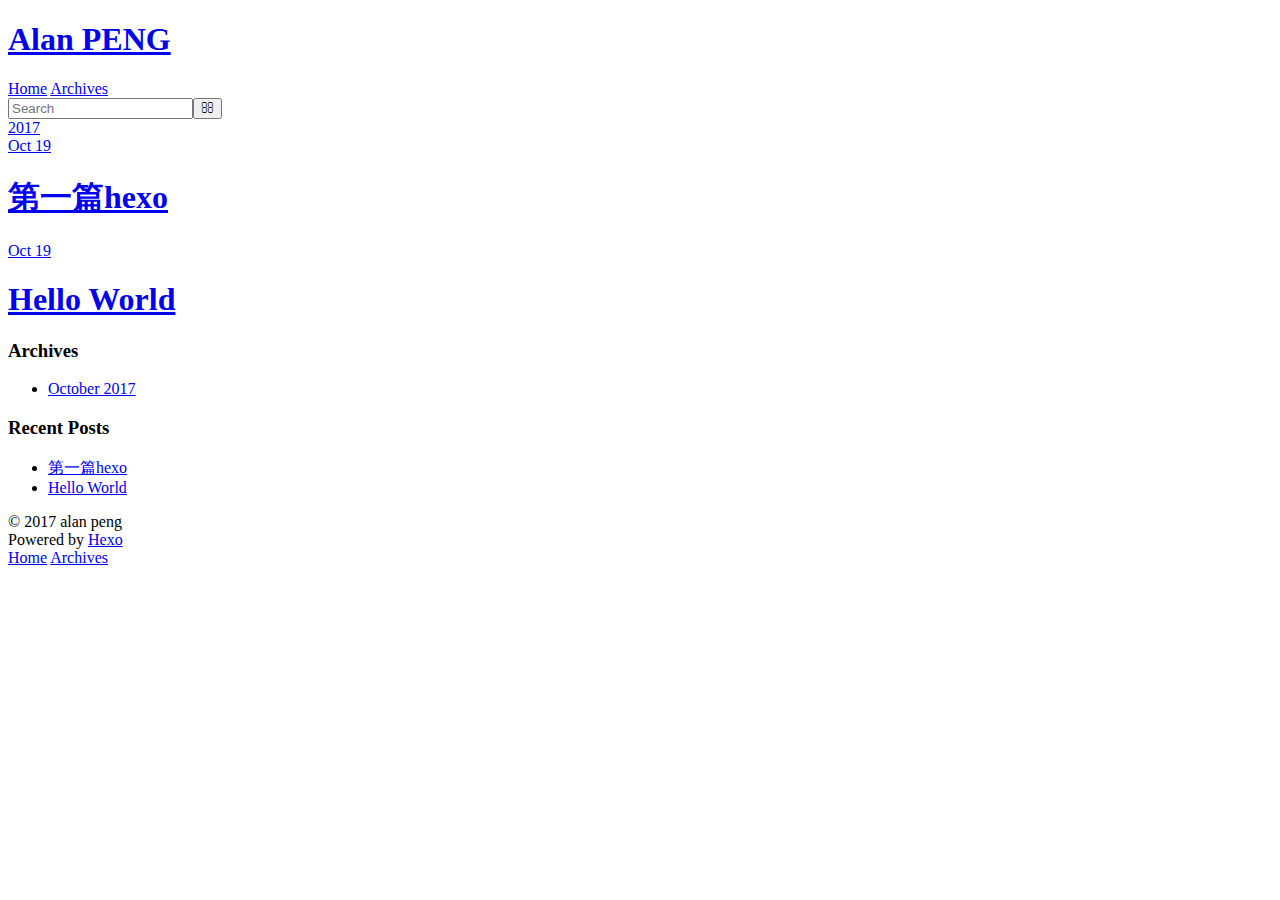
==== archives/index.html @ 89a02bb7 "Site updated: 2017-10-19 17:26:39" ====
<!DOCTYPE html>
<html>
<head>
  <meta charset="utf-8">
  
  <title>Archives | Alan PENG</title>
  <meta name="viewport" content="width=device-width, initial-scale=1, maximum-scale=1">
  <meta property="og:type" content="website">
<meta property="og:title" content="Alan PENG">
<meta property="og:url" content="http://yoursite.com/archives/index.html">
<meta property="og:site_name" content="Alan PENG">
<meta name="twitter:card" content="summary">
<meta name="twitter:title" content="Alan PENG">
  
    <link rel="alternate" href="/atom.xml" title="Alan PENG" type="application/atom+xml">
  
  
    <link rel="icon" href="/favicon.png">
  
  
    <link href="//fonts.googleapis.com/css?family=Source+Code+Pro" rel="stylesheet" type="text/css">
  
  <link rel="stylesheet" href="/css/style.css">
  

</head>

<body>
  <div id="container">
    <div id="wrap">
      <header id="header">
  <div id="banner"></div>
  <div id="header-outer" class="outer">
    <div id="header-title" class="inner">
      <h1 id="logo-wrap">
        <a href="/" id="logo">Alan PENG</a>
      </h1>
      
    </div>
    <div id="header-inner" class="inner">
      <nav id="main-nav">
        <a id="main-nav-toggle" class="nav-icon"></a>
        
          <a class="main-nav-link" href="/">Home</a>
        
          <a class="main-nav-link" href="/archives">Archives</a>
        
      </nav>
      <nav id="sub-nav">
        
          <a id="nav-rss-link" class="nav-icon" href="/atom.xml" title="RSS Feed"></a>
        
        <a id="nav-search-btn" class="nav-icon" title="Search"></a>
      </nav>
      <div id="search-form-wrap">
        <form action="//google.com/search" method="get" accept-charset="UTF-8" class="search-form"><input type="search" name="q" class="search-form-input" placeholder="Search"><button type="submit" class="search-form-submit">&#xF002;</button><input type="hidden" name="sitesearch" value="http://yoursite.com"></form>
      </div>
    </div>
  </div>
</header>
      <div class="outer">
        <section id="main">
  
  
    
    
      
      
      <section class="archives-wrap">
        <div class="archive-year-wrap">
          <a href="/archives/2017" class="archive-year">2017</a>
        </div>
        <div class="archives">
    
    <article class="archive-article archive-type-post">
  <div class="archive-article-inner">
    <header class="archive-article-header">
      <a href="/2017/10/19/第一篇hexo/" class="archive-article-date">
  <time datetime="2017-10-19T07:49:09.000Z" itemprop="datePublished">Oct 19</time>
</a>
      
  
    <h1 itemprop="name">
      <a class="archive-article-title" href="/2017/10/19/第一篇hexo/">第一篇hexo</a>
    </h1>
  

    </header>
  </div>
</article>
  
    
    
    <article class="archive-article archive-type-post">
  <div class="archive-article-inner">
    <header class="archive-article-header">
      <a href="/2017/10/19/hello-world/" class="archive-article-date">
  <time datetime="2017-10-19T07:46:48.548Z" itemprop="datePublished">Oct 19</time>
</a>
      
  
    <h1 itemprop="name">
      <a class="archive-article-title" href="/2017/10/19/hello-world/">Hello World</a>
    </h1>
  

    </header>
  </div>
</article>
  
  
    </div></section>
  

</section>
        
          <aside id="sidebar">
  
    

  
    

  
    
  
    
  <div class="widget-wrap">
    <h3 class="widget-title">Archives</h3>
    <div class="widget">
      <ul class="archive-list"><li class="archive-list-item"><a class="archive-list-link" href="/archives/2017/10/">October 2017</a></li></ul>
    </div>
  </div>


  
    
  <div class="widget-wrap">
    <h3 class="widget-title">Recent Posts</h3>
    <div class="widget">
      <ul>
        
          <li>
            <a href="/2017/10/19/第一篇hexo/">第一篇hexo</a>
          </li>
        
          <li>
            <a href="/2017/10/19/hello-world/">Hello World</a>
          </li>
        
      </ul>
    </div>
  </div>

  
</aside>
        
      </div>
      <footer id="footer">
  
  <div class="outer">
    <div id="footer-info" class="inner">
      &copy; 2017 alan peng<br>
      Powered by <a href="http://hexo.io/" target="_blank">Hexo</a>
    </div>
  </div>
</footer>
    </div>
    <nav id="mobile-nav">
  
    <a href="/" class="mobile-nav-link">Home</a>
  
    <a href="/archives" class="mobile-nav-link">Archives</a>
  
</nav>
    

<script src="//ajax.googleapis.com/ajax/libs/jquery/2.0.3/jquery.min.js"></script>


  <link rel="stylesheet" href="/fancybox/jquery.fancybox.css">
  <script src="/fancybox/jquery.fancybox.pack.js"></script>


<script src="/js/script.js"></script>

  </div>
</body>
</html>
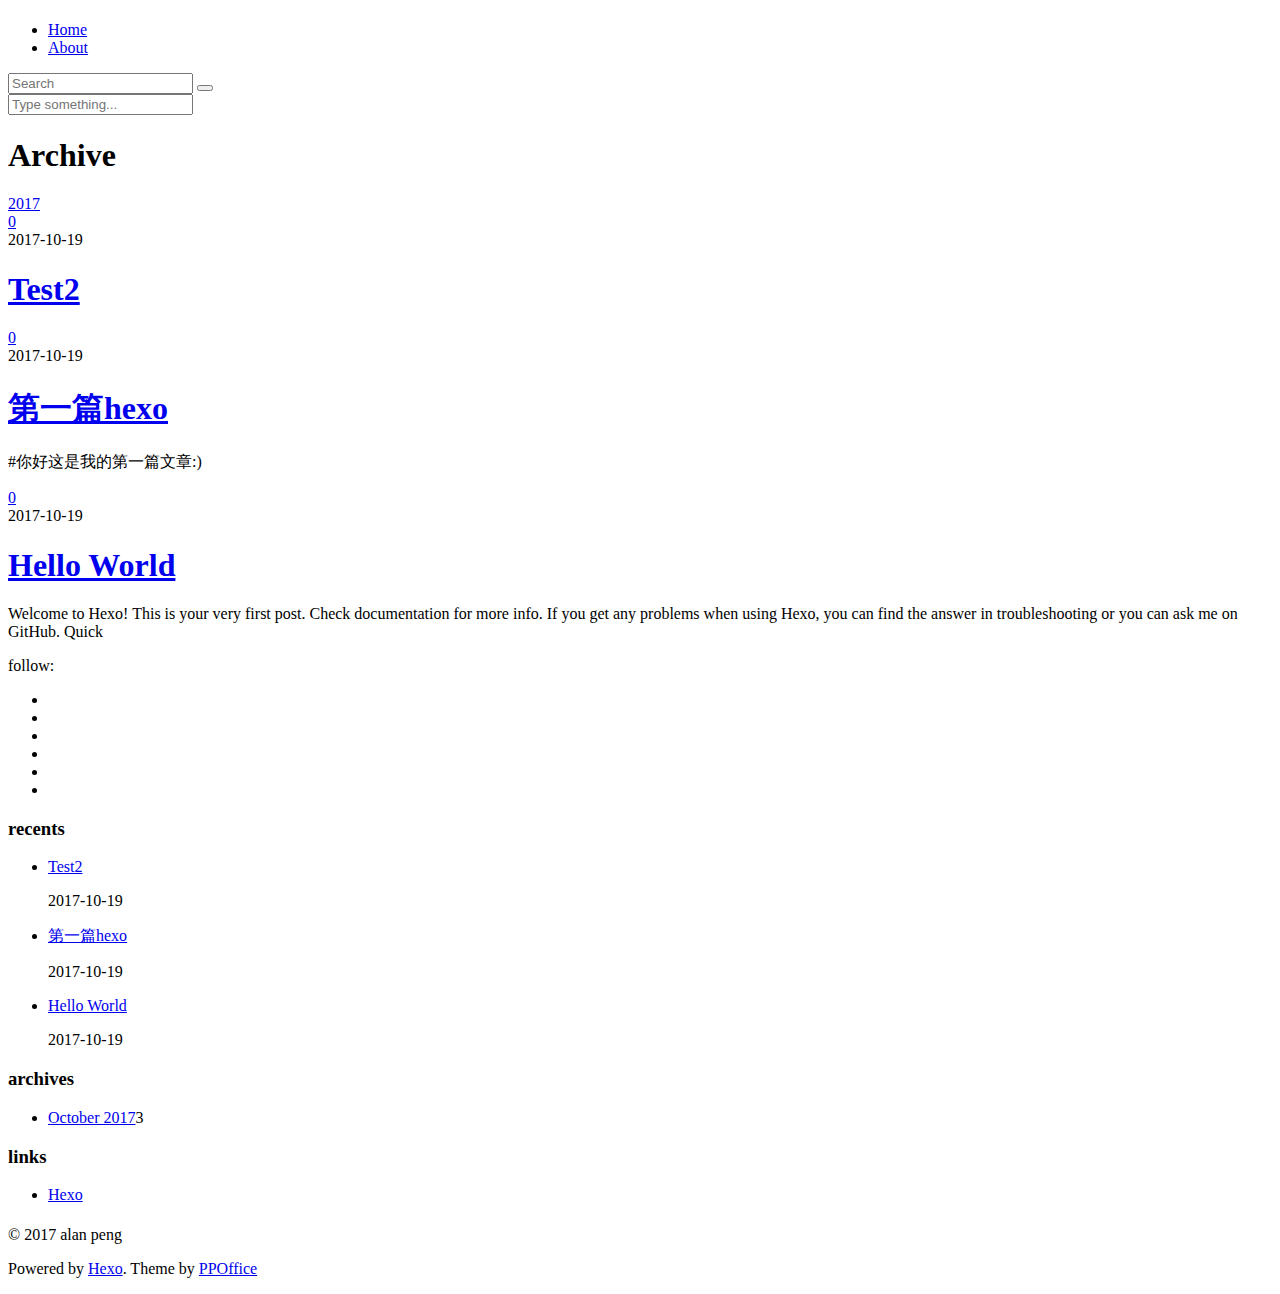
==== commit 860d8315: "Site updated: 2017-10-19 19:56:28" ====
--- a/archives/index.html
+++ b/archives/index.html
@@ -1,189 +1,520 @@
 <!DOCTYPE html>
 <html>
 <head>
-  <meta charset="utf-8">
-  
-  <title>Archives | Alan PENG</title>
-  <meta name="viewport" content="width=device-width, initial-scale=1, maximum-scale=1">
-  <meta property="og:type" content="website">
+    <meta charset="utf-8">
+    
+    <title>Archive | Alan PENG</title>
+    
+    <meta name="viewport" content="width=device-width, initial-scale=1, maximum-scale=1">
+    
+    <meta property="og:type" content="website">
 <meta property="og:title" content="Alan PENG">
-<meta property="og:url" content="http://yoursite.com/archives/index.html">
+<meta property="og:url" content="https://ankerpeng.github.io/hexoblog/archives/index.html">
 <meta property="og:site_name" content="Alan PENG">
 <meta name="twitter:card" content="summary">
 <meta name="twitter:title" content="Alan PENG">
-  
-    <link rel="alternate" href="/atom.xml" title="Alan PENG" type="application/atom+xml">
-  
-  
-    <link rel="icon" href="/favicon.png">
-  
-  
-    <link href="//fonts.googleapis.com/css?family=Source+Code+Pro" rel="stylesheet" type="text/css">
-  
-  <link rel="stylesheet" href="/css/style.css">
-  
+    
+
+    
+        <link rel="alternate" href="/" title="Alan PENG" type="application/atom+xml" />
+    
+
+    
+
+    <link rel="stylesheet" href="/hexoblog/libs/font-awesome/css/font-awesome.min.css">
+    <link rel="stylesheet" href="/hexoblog/libs/titillium-web/styles.css">
+    <link rel="stylesheet" href="/hexoblog/libs/source-code-pro/styles.css">
+
+    <link rel="stylesheet" href="/hexoblog/css/style.css">
+
+    <script src="/hexoblog/libs/jquery/2.0.3/jquery.min.js"></script>
+    
+    
+        <link rel="stylesheet" href="/hexoblog/libs/lightgallery/css/lightgallery.min.css">
+    
+    
+        <link rel="stylesheet" href="/hexoblog/libs/justified-gallery/justifiedGallery.min.css">
+    
+    
+    
+
 
 </head>
 
 <body>
-  <div id="container">
     <div id="wrap">
-      <header id="header">
-  <div id="banner"></div>
-  <div id="header-outer" class="outer">
-    <div id="header-title" class="inner">
-      <h1 id="logo-wrap">
-        <a href="/" id="logo">Alan PENG</a>
-      </h1>
-      
-    </div>
-    <div id="header-inner" class="inner">
-      <nav id="main-nav">
-        <a id="main-nav-toggle" class="nav-icon"></a>
-        
-          <a class="main-nav-link" href="/">Home</a>
-        
-          <a class="main-nav-link" href="/archives">Archives</a>
-        
-      </nav>
-      <nav id="sub-nav">
-        
-          <a id="nav-rss-link" class="nav-icon" href="/atom.xml" title="RSS Feed"></a>
-        
-        <a id="nav-search-btn" class="nav-icon" title="Search"></a>
-      </nav>
-      <div id="search-form-wrap">
-        <form action="//google.com/search" method="get" accept-charset="UTF-8" class="search-form"><input type="search" name="q" class="search-form-input" placeholder="Search"><button type="submit" class="search-form-submit">&#xF002;</button><input type="hidden" name="sitesearch" value="http://yoursite.com"></form>
-      </div>
-    </div>
-  </div>
+        <header id="header">
+    <div id="header-outer" class="outer">
+        <div class="container">
+            <div class="container-inner">
+                <div id="header-title">
+                    <h1 class="logo-wrap">
+                        <a href="/hexoblog/" class="logo"></a>
+                    </h1>
+                    
+                </div>
+                <div id="header-inner" class="nav-container">
+                    <a id="main-nav-toggle" class="nav-icon fa fa-bars"></a>
+                    <div class="nav-container-inner">
+                        <ul id="main-nav">
+                            
+                                <li class="main-nav-list-item" >
+                                    <a class="main-nav-list-link" href="/hexoblog/">Home</a>
+                                </li>
+                            
+                                        
+                                    
+                                <li class="main-nav-list-item" >
+                                    <a class="main-nav-list-link" href="/hexoblog/about/index.html">About</a>
+                                </li>
+                            
+                        </ul>
+                        <nav id="sub-nav">
+                            <div id="search-form-wrap">
+
+    <form class="search-form">
+        <input type="text" class="ins-search-input search-form-input" placeholder="Search" />
+        <button type="submit" class="search-form-submit"></button>
+    </form>
+    <div class="ins-search">
+    <div class="ins-search-mask"></div>
+    <div class="ins-search-container">
+        <div class="ins-input-wrapper">
+            <input type="text" class="ins-search-input" placeholder="Type something..." />
+            <span class="ins-close ins-selectable"><i class="fa fa-times-circle"></i></span>
+        </div>
+        <div class="ins-section-wrapper">
+            <div class="ins-section-container"></div>
+        </div>
+    </div>
+</div>
+<script>
+(function (window) {
+    var INSIGHT_CONFIG = {
+        TRANSLATION: {
+            POSTS: 'Posts',
+            PAGES: 'Pages',
+            CATEGORIES: 'Categories',
+            TAGS: 'Tags',
+            UNTITLED: '(Untitled)',
+        },
+        ROOT_URL: '/hexoblog/',
+        CONTENT_URL: '/hexoblog/content.json',
+    };
+    window.INSIGHT_CONFIG = INSIGHT_CONFIG;
+})(window);
+</script>
+<script src="/hexoblog/js/insight.js"></script>
+
+</div>
+                        </nav>
+                    </div>
+                </div>
+            </div>
+        </div>
+    </div>
 </header>
-      <div class="outer">
-        <section id="main">
-  
-  
-    
-    
-      
-      
-      <section class="archives-wrap">
-        <div class="archive-year-wrap">
-          <a href="/archives/2017" class="archive-year">2017</a>
-        </div>
-        <div class="archives">
-    
-    <article class="archive-article archive-type-post">
-  <div class="archive-article-inner">
-    <header class="archive-article-header">
-      <a href="/2017/10/19/第一篇hexo/" class="archive-article-date">
-  <time datetime="2017-10-19T07:49:09.000Z" itemprop="datePublished">Oct 19</time>
+        <div class="container">
+            <div class="main-body container-inner">
+                <div class="main-body-inner">
+                    <section id="main">
+                        <div class="main-body-header">
+    <h1 class="header">
+    
+    <i class="icon fa fa-archive"></i>Archive
+    </h1>
+</div>
+                        <div class="main-body-content">
+                            
+
+    
+    
+        
+        
+        <section class="archives-wrap">
+            <div class="archive-year-wrap">
+                <a href="/hexoblog/archives/2017" class="archive-year"><i class="icon fa fa-calendar-o"></i>2017</a>
+            </div>
+            <div class="archives">
+    
+    
+    
+        <div class="article-row">
+    
+        <article class="article article-summary">
+    <div class="article-summary-inner">
+        
+        <a href="/hexoblog/2017/10/19/Test2/" class="thumbnail">
+    
+    
+        <span class="thumbnail-image thumbnail-none"></span>
+    
+    
+        
+<span class="comment-counter">
+    <i class="fa fa-comments-o"></i>
+    
+        <span class="disqus-comment-count" data-disqus-identifier="" data-disqus-url="https://ankerpeng.github.io/hexoblog/2017/10/19/Test2/">0</span>
+    
+</span>
+
+
+    
 </a>
-      
-  
-    <h1 itemprop="name">
-      <a class="archive-article-title" href="/2017/10/19/第一篇hexo/">第一篇hexo</a>
-    </h1>
-  
-
-    </header>
-  </div>
+
+        
+        <div class="article-meta">
+            <div class="category">
+            
+            </div>
+            <div class="date"><time datetime="2017-10-19T09:42:43.000Z" itemprop="datePublished">2017-10-19</time></div>
+        </div>
+        
+    
+        <h1 class="article-title" itemprop="name">
+        <a href="/hexoblog/2017/10/19/Test2/">Test2</a>
+        </h1>
+    
+
+        <p class="article-excerpt">
+            
+        </p>
+    </div>
 </article>
-  
-    
-    
-    <article class="archive-article archive-type-post">
-  <div class="archive-article-inner">
-    <header class="archive-article-header">
-      <a href="/2017/10/19/hello-world/" class="archive-article-date">
-  <time datetime="2017-10-19T07:46:48.548Z" itemprop="datePublished">Oct 19</time>
+    
+
+    
+    
+    
+    
+        <article class="article article-summary">
+    <div class="article-summary-inner">
+        
+        <a href="/hexoblog/2017/10/19/第一篇hexo/" class="thumbnail">
+    
+    
+        <span class="thumbnail-image thumbnail-none"></span>
+    
+    
+        
+<span class="comment-counter">
+    <i class="fa fa-comments-o"></i>
+    
+        <span class="disqus-comment-count" data-disqus-identifier="" data-disqus-url="https://ankerpeng.github.io/hexoblog/2017/10/19/第一篇hexo/">0</span>
+    
+</span>
+
+
+    
 </a>
-      
-  
-    <h1 itemprop="name">
-      <a class="archive-article-title" href="/2017/10/19/hello-world/">Hello World</a>
-    </h1>
-  
-
-    </header>
-  </div>
+
+        
+        <div class="article-meta">
+            <div class="category">
+            
+            </div>
+            <div class="date"><time datetime="2017-10-19T07:49:09.000Z" itemprop="datePublished">2017-10-19</time></div>
+        </div>
+        
+    
+        <h1 class="article-title" itemprop="name">
+        <a href="/hexoblog/2017/10/19/第一篇hexo/">第一篇hexo</a>
+        </h1>
+    
+
+        <p class="article-excerpt">
+            #你好这是我的第一篇文章:)
+
+        </p>
+    </div>
 </article>
-  
-  
+    
+        </div>
+    
+
+    
+    
+    
+    
+        <div class="article-row">
+    
+        <article class="article article-summary">
+    <div class="article-summary-inner">
+        
+        <a href="/hexoblog/2017/10/19/hello-world/" class="thumbnail">
+    
+    
+        <span class="thumbnail-image thumbnail-none"></span>
+    
+    
+        
+<span class="comment-counter">
+    <i class="fa fa-comments-o"></i>
+    
+        <span class="disqus-comment-count" data-disqus-identifier="" data-disqus-url="https://ankerpeng.github.io/hexoblog/2017/10/19/hello-world/">0</span>
+    
+</span>
+
+
+    
+</a>
+
+        
+        <div class="article-meta">
+            <div class="category">
+            
+            </div>
+            <div class="date"><time datetime="2017-10-19T07:46:48.548Z" itemprop="datePublished">2017-10-19</time></div>
+        </div>
+        
+    
+        <h1 class="article-title" itemprop="name">
+        <a href="/hexoblog/2017/10/19/hello-world/">Hello World</a>
+        </h1>
+    
+
+        <p class="article-excerpt">
+            Welcome to Hexo! This is your very first post. Check documentation for more info. If you get any problems when using Hexo, you can find the answer in troubleshooting or you can ask me on GitHub.
+Quick
+        </p>
+    </div>
+</article>
+    
+        </div>
+    
+
+
     </div></section>
-  
-
-</section>
-        
-          <aside id="sidebar">
-  
-    
-
-  
-    
-
-  
-    
-  
-    
-  <div class="widget-wrap">
-    <h3 class="widget-title">Archives</h3>
-    <div class="widget">
-      <ul class="archive-list"><li class="archive-list-item"><a class="archive-list-link" href="/archives/2017/10/">October 2017</a></li></ul>
-    </div>
-  </div>
-
-
-  
-    
-  <div class="widget-wrap">
-    <h3 class="widget-title">Recent Posts</h3>
-    <div class="widget">
-      <ul>
-        
-          <li>
-            <a href="/2017/10/19/第一篇hexo/">第一篇hexo</a>
-          </li>
-        
-          <li>
-            <a href="/2017/10/19/hello-world/">Hello World</a>
-          </li>
-        
-      </ul>
-    </div>
-  </div>
-
-  
+
+
+
+                        </div>
+                    </section>
+                    <aside id="sidebar">
+    <a class="sidebar-toggle" title="Expand Sidebar"><i class="toggle icon"></i></a>
+    <div class="sidebar-top">
+        <p>follow:</p>
+        <ul class="social-links">
+            
+                
+                <li>
+                    <a class="social-tooltip" title="twitter" href="/hexoblog/" target="_blank">
+                        <i class="icon fa fa-twitter"></i>
+                    </a>
+                </li>
+                
+            
+                
+                <li>
+                    <a class="social-tooltip" title="facebook" href="/hexoblog/" target="_blank">
+                        <i class="icon fa fa-facebook"></i>
+                    </a>
+                </li>
+                
+            
+                
+                <li>
+                    <a class="social-tooltip" title="google-plus" href="/hexoblog/" target="_blank">
+                        <i class="icon fa fa-google-plus"></i>
+                    </a>
+                </li>
+                
+            
+                
+                <li>
+                    <a class="social-tooltip" title="github" href="https://github.com/ppoffice/hexo-theme-hueman" target="_blank">
+                        <i class="icon fa fa-github"></i>
+                    </a>
+                </li>
+                
+            
+                
+                <li>
+                    <a class="social-tooltip" title="weibo" href="/hexoblog/" target="_blank">
+                        <i class="icon fa fa-weibo"></i>
+                    </a>
+                </li>
+                
+            
+                
+                <li>
+                    <a class="social-tooltip" title="rss" href="/hexoblog/" target="_blank">
+                        <i class="icon fa fa-rss"></i>
+                    </a>
+                </li>
+                
+            
+        </ul>
+    </div>
+    
+    <div class="widgets-container">
+        
+            
+                
+    <div class="widget-wrap">
+        <h3 class="widget-title">recents</h3>
+        <div class="widget">
+            <ul id="recent-post" class="">
+                
+                    <li>
+                        
+                        <div class="item-thumbnail">
+                            <a href="/hexoblog/2017/10/19/Test2/" class="thumbnail">
+    
+    
+        <span class="thumbnail-image thumbnail-none"></span>
+    
+    
+</a>
+
+                        </div>
+                        
+                        <div class="item-inner">
+                            <p class="item-category"></p>
+                            <p class="item-title"><a href="/hexoblog/2017/10/19/Test2/" class="title">Test2</a></p>
+                            <p class="item-date"><time datetime="2017-10-19T09:42:43.000Z" itemprop="datePublished">2017-10-19</time></p>
+                        </div>
+                    </li>
+                
+                    <li>
+                        
+                        <div class="item-thumbnail">
+                            <a href="/hexoblog/2017/10/19/第一篇hexo/" class="thumbnail">
+    
+    
+        <span class="thumbnail-image thumbnail-none"></span>
+    
+    
+</a>
+
+                        </div>
+                        
+                        <div class="item-inner">
+                            <p class="item-category"></p>
+                            <p class="item-title"><a href="/hexoblog/2017/10/19/第一篇hexo/" class="title">第一篇hexo</a></p>
+                            <p class="item-date"><time datetime="2017-10-19T07:49:09.000Z" itemprop="datePublished">2017-10-19</time></p>
+                        </div>
+                    </li>
+                
+                    <li>
+                        
+                        <div class="item-thumbnail">
+                            <a href="/hexoblog/2017/10/19/hello-world/" class="thumbnail">
+    
+    
+        <span class="thumbnail-image thumbnail-none"></span>
+    
+    
+</a>
+
+                        </div>
+                        
+                        <div class="item-inner">
+                            <p class="item-category"></p>
+                            <p class="item-title"><a href="/hexoblog/2017/10/19/hello-world/" class="title">Hello World</a></p>
+                            <p class="item-date"><time datetime="2017-10-19T07:46:48.548Z" itemprop="datePublished">2017-10-19</time></p>
+                        </div>
+                    </li>
+                
+            </ul>
+        </div>
+    </div>
+
+            
+                
+
+            
+                
+    <div class="widget-wrap widget-list">
+        <h3 class="widget-title">archives</h3>
+        <div class="widget">
+            <ul class="archive-list"><li class="archive-list-item"><a class="archive-list-link" href="/hexoblog/archives/2017/10/">October 2017</a><span class="archive-list-count">3</span></li></ul>
+        </div>
+    </div>
+
+
+            
+                
+
+            
+                
+
+            
+                
+    <div class="widget-wrap widget-list">
+        <h3 class="widget-title">links</h3>
+        <div class="widget">
+            <ul>
+                
+                    <li>
+                        <a href="http://hexo.io">Hexo</a>
+                    </li>
+                
+            </ul>
+        </div>
+    </div>
+
+
+            
+        
+    </div>
 </aside>
-        
-      </div>
-      <footer id="footer">
-  
-  <div class="outer">
-    <div id="footer-info" class="inner">
-      &copy; 2017 alan peng<br>
-      Powered by <a href="http://hexo.io/" target="_blank">Hexo</a>
-    </div>
-  </div>
+                </div>
+            </div>
+        </div>
+        <footer id="footer">
+    <div class="container">
+        <div class="container-inner">
+            <a id="back-to-top" href="javascript:;"><i class="icon fa fa-angle-up"></i></a>
+            <div class="credit">
+                <h1 class="logo-wrap">
+                    <a href="/hexoblog/" class="logo"></a>
+                </h1>
+                <p>&copy; 2017 alan peng</p>
+                <p>Powered by <a href="//hexo.io/" target="_blank">Hexo</a>. Theme by <a href="//github.com/ppoffice" target="_blank">PPOffice</a></p>
+            </div>
+        </div>
+    </div>
 </footer>
-    </div>
-    <nav id="mobile-nav">
-  
-    <a href="/" class="mobile-nav-link">Home</a>
-  
-    <a href="/archives" class="mobile-nav-link">Archives</a>
-  
-</nav>
-    
-
-<script src="//ajax.googleapis.com/ajax/libs/jquery/2.0.3/jquery.min.js"></script>
-
-
-  <link rel="stylesheet" href="/fancybox/jquery.fancybox.css">
-  <script src="/fancybox/jquery.fancybox.pack.js"></script>
-
-
-<script src="/js/script.js"></script>
-
-  </div>
+        
+    
+    <script>
+    var disqus_shortname = 'hexo-theme-hueman';
+    
+    
+    (function() {
+    var dsq = document.createElement('script');
+    dsq.type = 'text/javascript';
+    dsq.async = true;
+    dsq.src = '//' + disqus_shortname + '.disqus.com/count.js';
+    (document.getElementsByTagName('head')[0] || document.getElementsByTagName('body')[0]).appendChild(dsq);
+    })();
+    </script>
+
+
+
+
+    
+        <script src="/hexoblog/libs/lightgallery/js/lightgallery.min.js"></script>
+        <script src="/hexoblog/libs/lightgallery/js/lg-thumbnail.min.js"></script>
+        <script src="/hexoblog/libs/lightgallery/js/lg-pager.min.js"></script>
+        <script src="/hexoblog/libs/lightgallery/js/lg-autoplay.min.js"></script>
+        <script src="/hexoblog/libs/lightgallery/js/lg-fullscreen.min.js"></script>
+        <script src="/hexoblog/libs/lightgallery/js/lg-zoom.min.js"></script>
+        <script src="/hexoblog/libs/lightgallery/js/lg-hash.min.js"></script>
+        <script src="/hexoblog/libs/lightgallery/js/lg-share.min.js"></script>
+        <script src="/hexoblog/libs/lightgallery/js/lg-video.min.js"></script>
+    
+    
+        <script src="/hexoblog/libs/justified-gallery/jquery.justifiedGallery.min.js"></script>
+    
+    
+
+
+
+<!-- Custom Scripts -->
+<script src="/hexoblog/js/main.js"></script>
+
+    </div>
 </body>
-</html>+</html>
